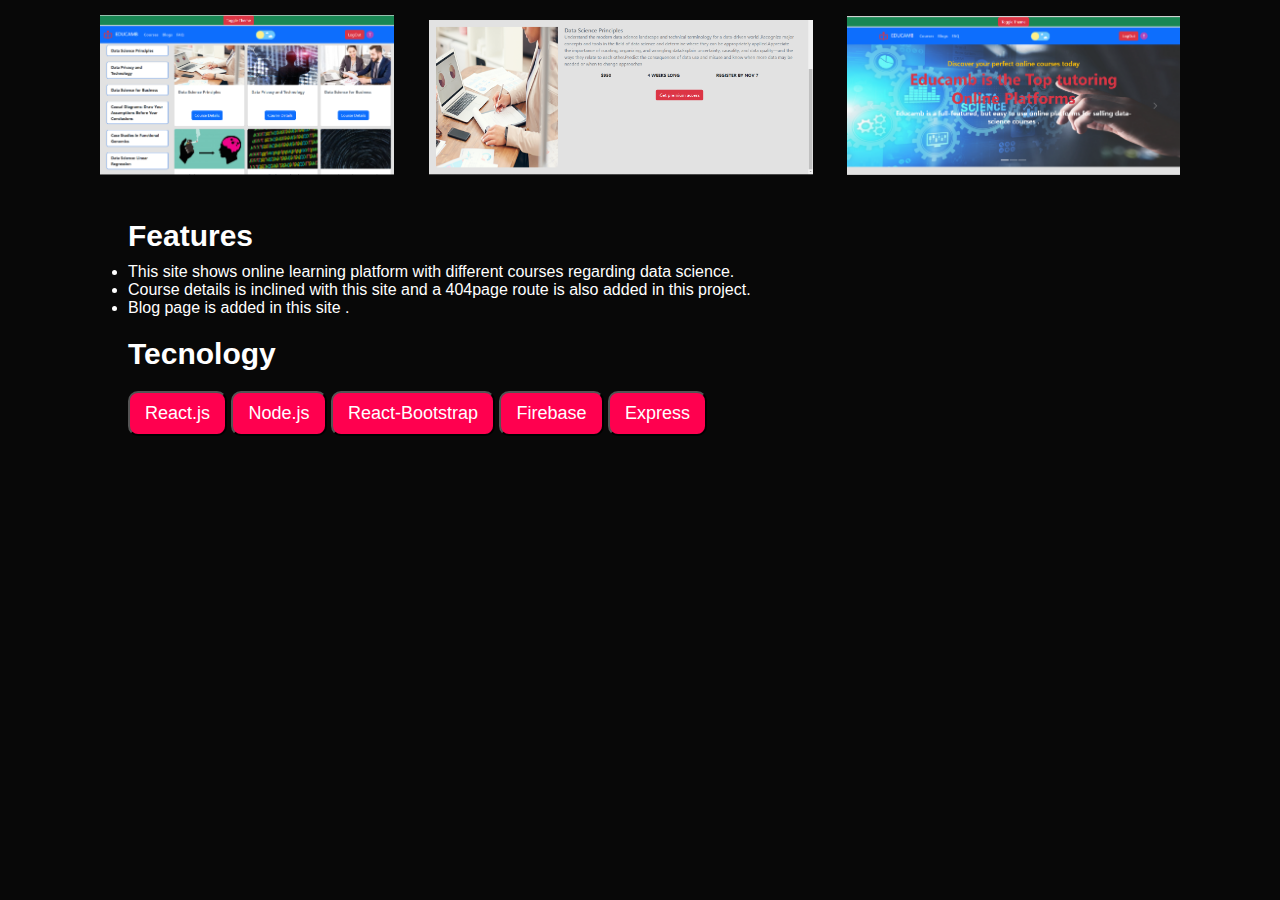
==== educamb.html @ 3952c708 "fourth commit" ====
<!DOCTYPE html>
<html lang="en">
<head>
    <meta charset="UTF-8">
    <meta http-equiv="X-UA-Compatible" content="IE=edge">
    <meta name="viewport" content="width=device-width, initial-scale=1.0">
    <title>Document</title>
    <link rel="stylesheet" href="style.css">
</head>
<body>
    <div class="screen " >
        <img class="works" src="images/Screenshot 01.png" alt="">
        <img class="works2"  src="images/Screenshot 02.png" alt="">
        <img class="works3" src="images/Screenshot 03.png" alt="">
    </div>
    <div class="container">
        <p class="skill">Features</p>
        <ul>
            <li>This site shows online learning platform with different courses regarding data science.</li>
            <li>Course details is inclined with this site and a 404page route is also added in this project.</li>
            <li>Blog page is added in this site .</li>
        </ul>
        <p class="skill">Tecnology</p>
        <button class="btn-1">React.js</button>
        <button class="btn-1">Node.js</button>
        <button class="btn-1">React-Bootstrap</button>
        <button class="btn-1">Firebase</button>
        <button class="btn-1">Express</button>

    </div>    
</body>
</html>
---- style.css ----
*{
    margin: 0;
    padding: 0;
    font-family: 'Poppins',sans-serif;
    box-sizing: border-box;
}
body{
    background: #080808;
    color: #fff;
}
#header{
    width: 100%;
    height: 100vh;
    
}
.logo{
    color:#ff004f; ;
    font-size: 40px;
}
.container{
    padding: 5px 10%;
    
}
nav{
    display: flex;
    align-items: center;
    justify-content: space-between;
    flex-wrap: wrap;
}
nav ul li{
    display: inline-block;
    list-style: none;
    margin: 10px 20px;
}
nav ul li a{
    color: #fff;
    text-decoration: none;
    font-size: 16px;
    position: relative;
}
nav ul li a::after{
    content:'';
    width: 0;
    height: 3px;
    background: #ff004f; 
    position:absolute;
    left:0;
    bottom:-6px;
    transition: 0.5s;
}
nav ul li a:hover::after{
    width: 100%;
}
.header-font{
    display: flex;
    align-items: center;
    justify-content: center;
    margin-top: 60px;
}

.header-text{
    margin-top: 10%;
    font-size: 20px;
    text-align: left;
    
}
.header-text h1{
    font-size: 60px;
    margin-top: 10px;
    margin-bottom: 60px;
}
.name{
    color: #ff004f;
}

#about{
padding: 80px 0;
color: #ababab;
}
.row{
    display: flex;
    justify-content: space-between;
    flex-wrap: wrap;
}
.about-col-1{
    flex-basis: 35%;
}
.about-col-1 img{
    width: 100%;
    border-radius: 15px;
}
.about-col-2{
    flex-basis: 60%;
}
.sub-title{
    font-size: 50px;
    font-weight: 600;
    color: #fff;
    margin-bottom: 15px;
    
}
.skill{
    font-size: 30px;
    font-weight: 600;
    color: #fff;
margin-top: 20px;
margin-bottom: 10px;
}
.btn-1{background: #ff004f;
    padding:10px 15px ;
    border-radius: 10px;
    color: #fff;
    font-size: large;
    margin: 10px 0px;

}
.services{
    padding:30px 0;
    margin-bottom: 20px;
}
.services-list{
    display: grid;
    grid-template-columns: repeat(auto-fit,minmax(250px,1fr));
    grid-gap:40px;
    margin-top: 50px;
}
.service-text{
    
    margin-bottom: 15px;
    font-size: 30px;
    font-weight: 500;
    
}
.services-list div{
    background: #262626;
    padding: 40px;
    font-size: 14px;
    font-weight: 300;
    border-radius: 10px;
    transition: background 0.5s, transform 0.5s;
}
.services-list div:hover{
    background: #ff004f;
    transform: translate(-10px);
}
#portfolio{
    padding: 50px 0;
}
.work-list{
    display: grid;
    grid-template-columns: repeat(auto-fit,minmax(250px,1fr));
    grid-gap:60px;
    margin-top: 50px;
    margin-bottom: 10px;

}
.work{

    position: relative;
    overflow: hidden;

}

.work-1 img{
    width: 100%;
    
    display: block;
}
.work img{
    width: 117%;

    display: block;
}
.layer{
    margin: 10px 10px;
    

}
.screen{
    text-align: center;
}
.works{
    width: 23%;
    margin: 15px;
}
.works2{
    width: 30%;
    margin: 15px;
}
.works3{
    width: 26%;
    margin: 15px;
}
.work-name{
    color: #ff004f;
}
.site{
    text-decoration: none;
    
}
.contact-left{
    flex-basis: 35%;
}
.contact-right{
    flex-basis: 60%;
}
.contact-left p{
    margin-top: 30px;
}
.contact-left p i{
    color: #ff004f;
    margin-right: 15px;
    font-size: 25px;
}
.contact-right form{
    width: 100%;
}
form input, form textarea{
    width:100%;
    border: 0;
    outline: none;
    background: #262626;
    padding: 15px;
    margin: 15px 0;
    color: #fff;
    font-size: 18px;
    border-radius: 6px;
}
.btn{
    background: #ff004f;
    padding:10px 30px ;
    border-radius: 10px;
    color: #fff;
    font-size: large;
    cursor: pointer;
    
}
nav .fas{
    display: none;
}
@media only screen and (max-width:600px){
    #header{
        width: 100%;
        height: 60vh;
        
    }
    .header-text h1{
    font-size: 30px;
    margin-bottom: 30px;
    }
    .header-font{
        display: flex;
        align-items: center;
        justify-content: space-between;
        margin-top: 80px;
    }
    .header-text{
    
        font-size: 16px;
        text-align: left;
        
    }
    .row{
        display: inline;
        
    }
    .about{
        padding: 20px 0;
    }
    .about-col-2{
        margin-top: 30px;
    
    }
    .sub-title{
        margin-bottom: 15px;
    }
    nav .fa-solid{
        display: block;
        font-size: 25px;
        cursor: pointer;
    }
    nav ul{
        background: #ff004f;
        position: fixed;
        top: 0;
        right: -200px;
        width: 200px;
        height: 100vh;
        padding-top: 50px;
        z-index: 2;
        transition: right 0.5s;
    }
    nav ul li{
        display: block;
        margin: 25px;
    }

}
nav ul .fa-solid{
    position: absolute;
    top: 25px;
    left: 25px;
    cursor: pointer;
}
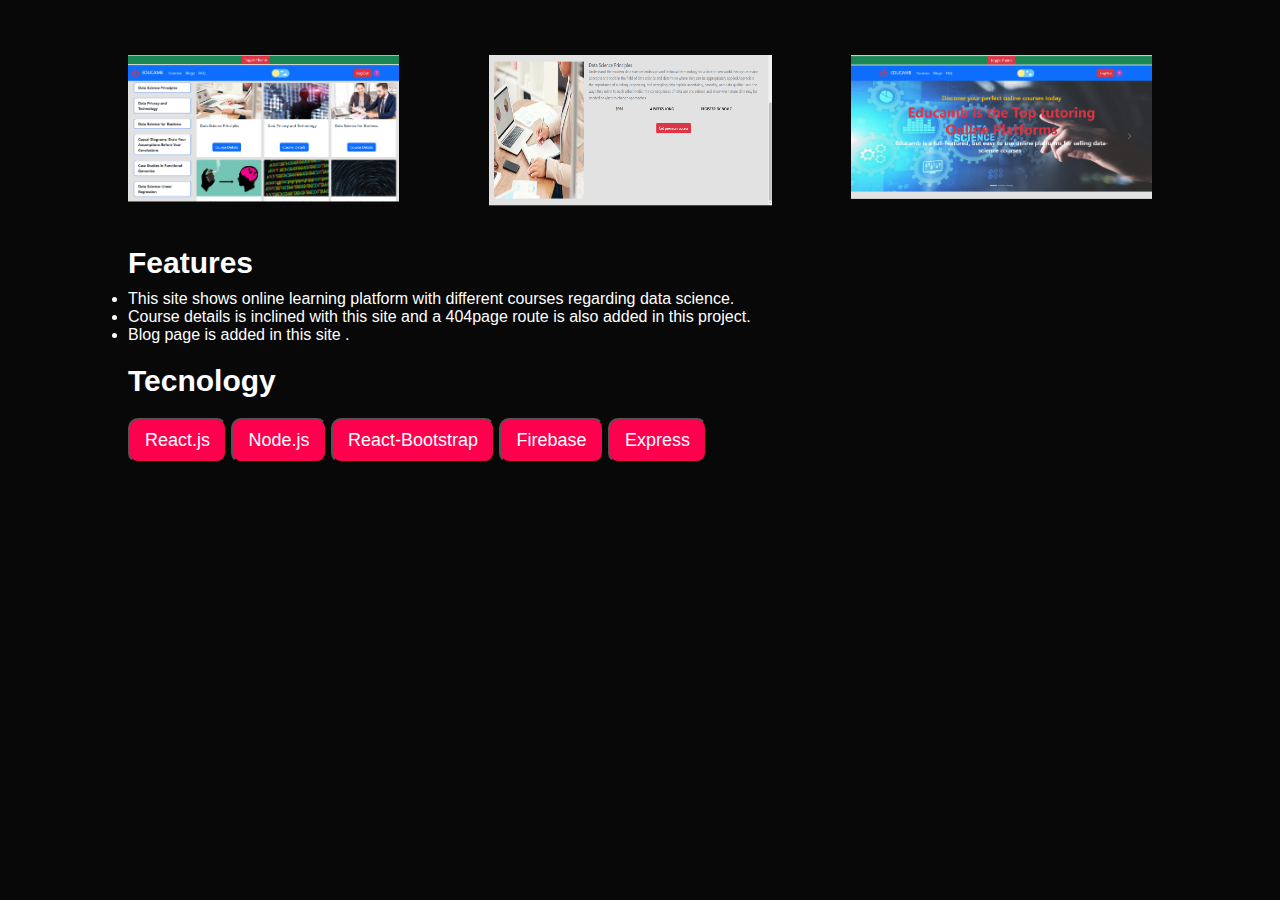
==== commit 963e3501: "fifth commit" ====
--- a/educamb.html
+++ b/educamb.html
@@ -8,10 +8,10 @@
     <link rel="stylesheet" href="style.css">
 </head>
 <body>
-    <div class="screen " >
-        <img class="works" src="images/Screenshot 01.png" alt="">
-        <img class="works2"  src="images/Screenshot 02.png" alt="">
-        <img class="works3" src="images/Screenshot 03.png" alt="">
+    <div class="screen container " >
+        <div class="works"><img  src="images/Screenshot 01.png" alt=""></div>
+        <div class="works2"><img  src="images/Screenshot 02.png" alt=""></div>
+        <div class="works3"><img  src="images/Screenshot 03.png" alt=""></div>
     </div>
     <div class="container">
         <p class="skill">Features</p>
--- a/style.css
+++ b/style.css
@@ -177,19 +177,30 @@
 
 }
 .screen{
-    text-align: center;
-}
-.works{
-    width: 23%;
-    margin: 15px;
+    
+    display: grid;
+    grid-template-columns: repeat(auto-fit,minmax(250px,1fr));
+    justify-content: space-around;
+    grid-gap:60px;
+    margin-top: 50px;
+    margin-bottom: 10px;
+}
+.works img{
+    width: 90%;
+    
 }
 .works2{
-    width: 30%;
-    margin: 15px;
-}
-.works3{
-    width: 26%;
-    margin: 15px;
+    margin-right:40px ;
+}
+.works2 img{
+    width: 108%;
+    height: 100%;
+    
+    
+}
+.works3 img{
+    width: 100%;
+    
 }
 .work-name{
     color: #ff004f;
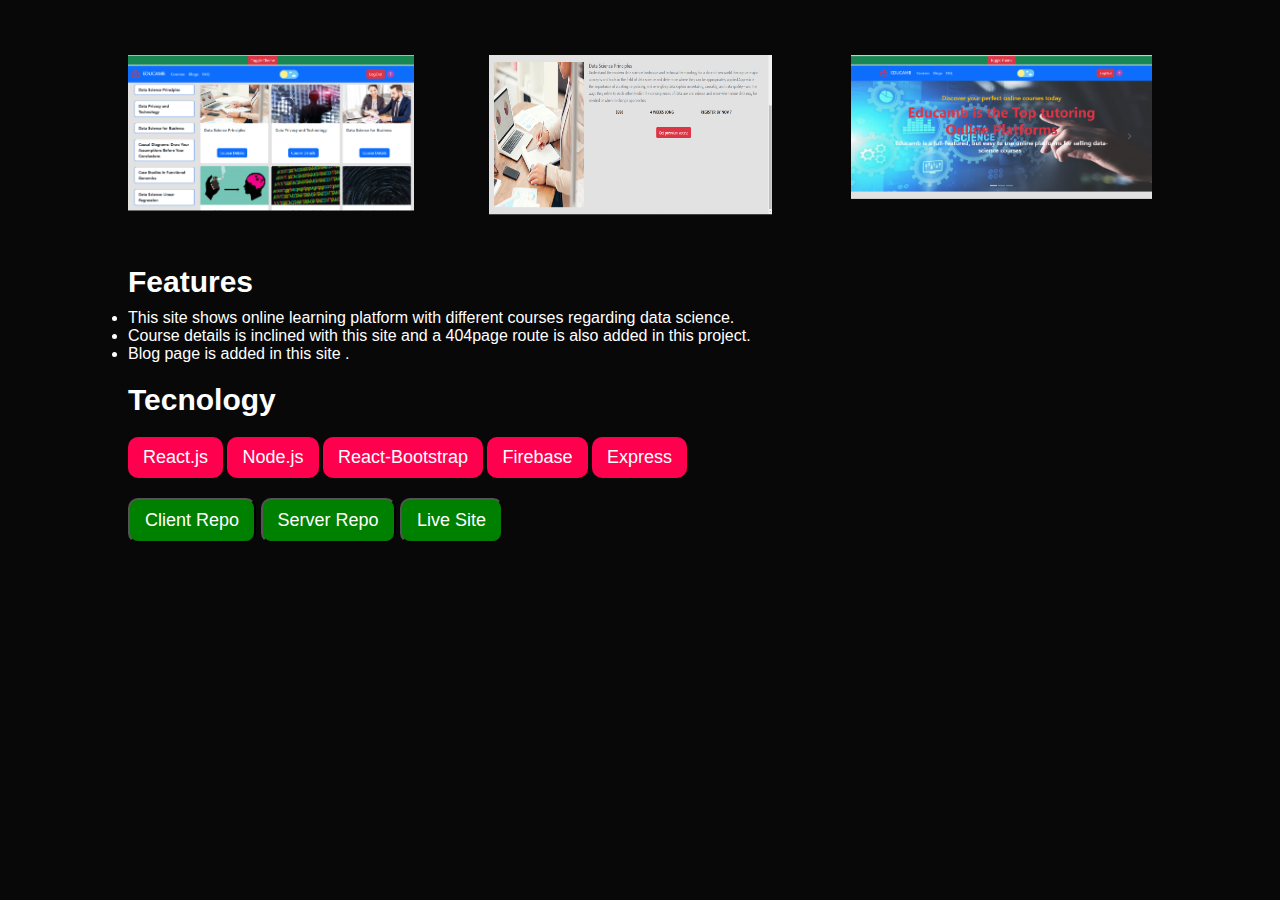
==== commit f056aca3: "last commit" ====
--- a/educamb.html
+++ b/educamb.html
@@ -26,6 +26,11 @@
         <button class="btn-1">React-Bootstrap</button>
         <button class="btn-1">Firebase</button>
         <button class="btn-1">Express</button>
+        <p>
+            <a href="https://github.com/Tanzina325/learnning-platform"><button class="btn-2">Client Repo</button></a>
+            <a href="https://github.com/Tanzina325/learnning-platform-server"><button  class="btn-2">Server Repo</button></a>
+           <a href="https://b610-learning-platform-c-cbd49.web.app/"> <button  class="btn-2">Live Site</button></a>
+        </p>
 
     </div>    
 </body>
--- a/style.css
+++ b/style.css
@@ -87,6 +87,7 @@
 }
 .about-col-1 img{
     width: 100%;
+    height: 100%;
     border-radius: 15px;
 }
 .about-col-2{
@@ -109,9 +110,20 @@
 .btn-1{background: #ff004f;
     padding:10px 15px ;
     border-radius: 10px;
+    border: none;
     color: #fff;
     font-size: large;
     margin: 10px 0px;
+    cursor: pointer;
+
+}
+.btn-2{background: green;
+    padding:10px 15px ;
+    border-radius: 10px;
+    color: #fff;
+    font-size: large;
+    margin: 10px 0px;
+    cursor: pointer;
 
 }
 .services{
@@ -166,6 +178,16 @@
     
     display: block;
 }
+.work-1{
+    background: #fff;
+    border-radius: 10px;
+    color: #080808;
+}
+.work{
+    background: #fff;
+    border-radius: 10px;
+    color: #080808;
+}
 .work img{
     width: 117%;
 
@@ -183,11 +205,21 @@
     justify-content: space-around;
     grid-gap:60px;
     margin-top: 50px;
-    margin-bottom: 10px;
+    margin-bottom: 20px;
+}
+.skill1{
+    margin-bottom: 40px;
 }
 .works img{
     width: 90%;
     
+}
+.works1 img{
+    width: 108%;
+    
+}
+.works1{
+    height: 90%;
 }
 .works2{
     margin-right:40px ;
@@ -246,9 +278,18 @@
     cursor: pointer;
     
 }
-nav .fas{
+nav .fa-solid{
     display: none;
 }
+.footer{
+    width: 100%;
+    text-align: center;
+    padding: 25px 0;
+    background: #262626;
+    font-weight: 300;
+    margin-top: 40px;
+}
+
 @media only screen and (max-width:600px){
     #header{
         width: 100%;
@@ -313,4 +354,12 @@
     left: 25px;
     cursor: pointer;
 }
-
+.works img{
+    width: 95%;
+    
+}
+.works1 img{
+    width: 95%;
+    height: 115%;
+}
+
